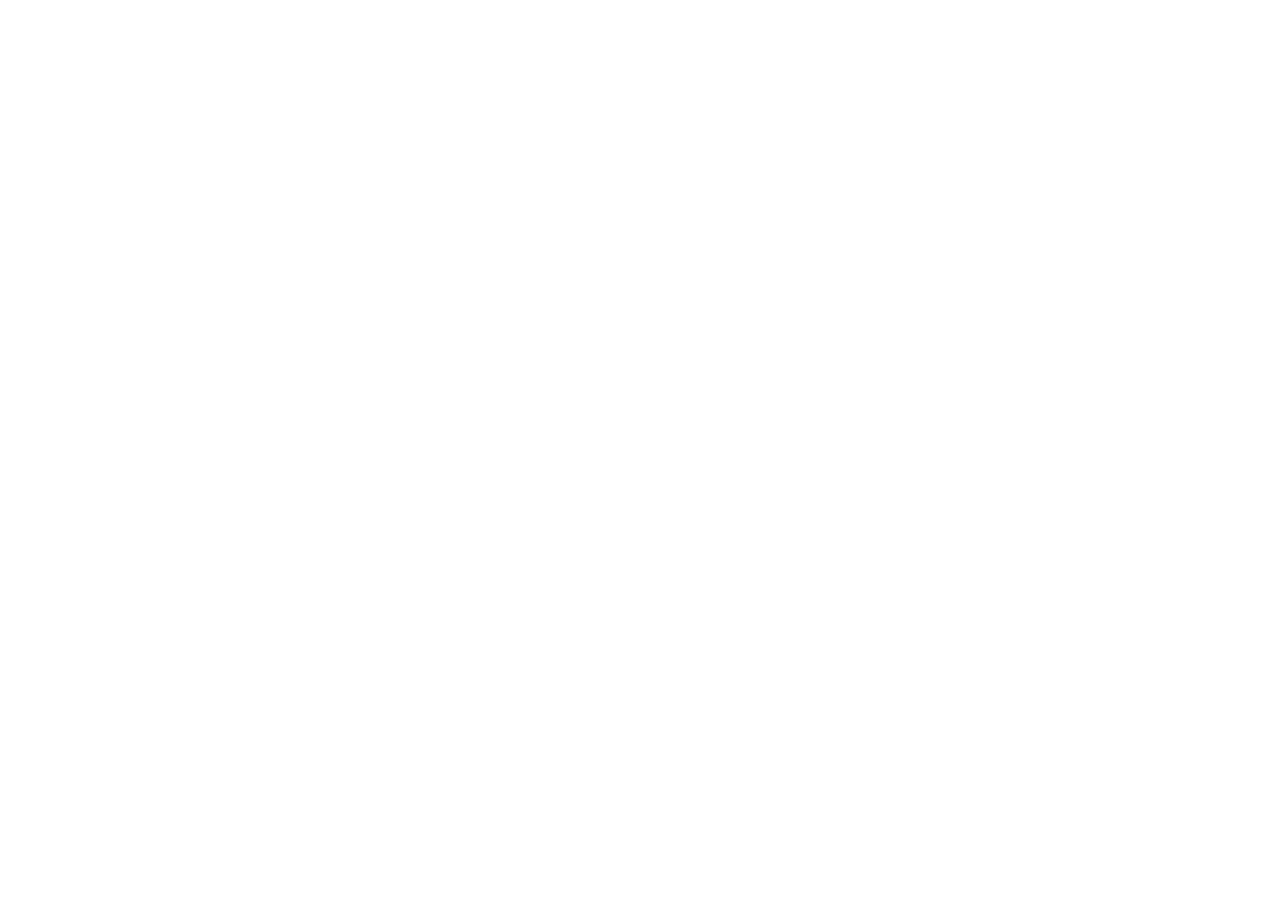
==== 2-newsletter-1-FLAG/index.html @ 66ae7d26 "Exercicio Newsletter FLAG V1" ====
<!DOCTYPE html>
<html lang="en">
<head>
    <meta charset="UTF-8">
    <meta name="viewport" content="width=device-width, initial-scale=1.0">
    <title>Document</title>
    <link rel="stylesheet" href="css/style.css">
</head>
<body>
    <main>

        <footer></footer>
    </main>
</body>
</html>
---- 2-newsletter-1-FLAG/css/style.css ----
main {
    width: 640px;
}
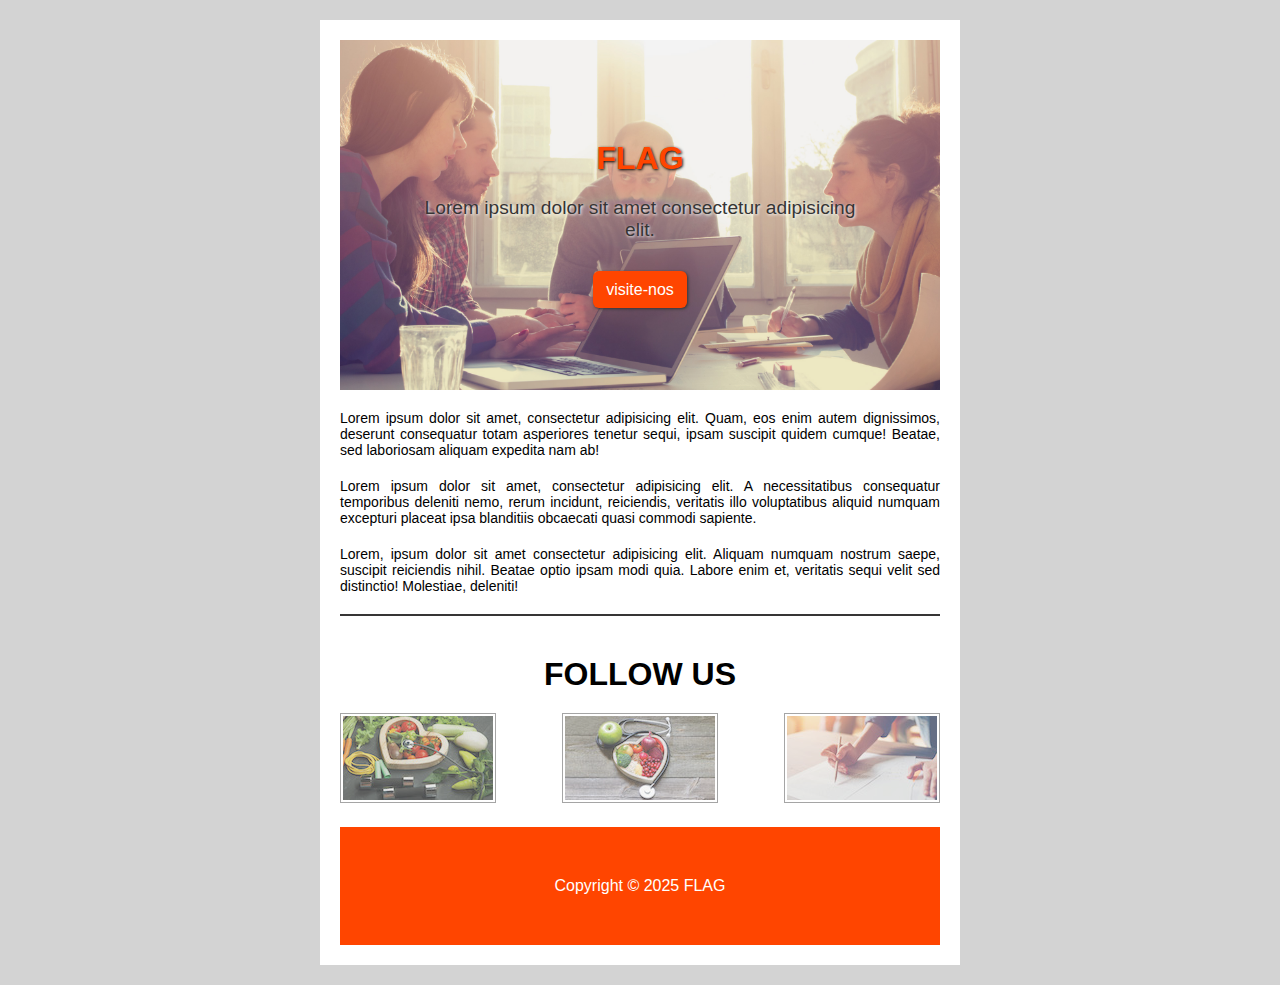
==== commit 5d952ddd: "Exercicioo Newsletter FLAG V2" ====
--- a/2-newsletter-1-FLAG/index.html
+++ b/2-newsletter-1-FLAG/index.html
@@ -3,13 +3,44 @@
 <head>
     <meta charset="UTF-8">
     <meta name="viewport" content="width=device-width, initial-scale=1.0">
-    <title>Document</title>
+    <title>Newsletter FLAG</title>
     <link rel="stylesheet" href="css/style.css">
 </head>
 <body>
+
     <main>
+    
+        <header>
 
-        <footer></footer>
+            <h1>FLAG</h1>
+            <p>Lorem ipsum dolor sit amet consectetur adipisicing elit.</p>
+            <a href="#" class="btn">visite-nos</a>
+
+        </header>
+
+        <section class="contents">
+
+            <p>Lorem ipsum dolor sit amet, consectetur adipisicing elit. Quam, eos enim autem dignissimos, deserunt consequatur totam asperiores tenetur sequi, ipsam suscipit quidem cumque! Beatae, sed laboriosam aliquam expedita nam ab!</p>
+            <p>Lorem ipsum dolor sit amet, consectetur adipisicing elit. A necessitatibus consequatur temporibus deleniti nemo, rerum incidunt, reiciendis, veritatis illo voluptatibus aliquid numquam excepturi placeat ipsa blanditiis obcaecati quasi commodi sapiente.</p>
+            <p>Lorem, ipsum dolor sit amet consectetur adipisicing elit. Aliquam numquam nostrum saepe, suscipit reiciendis nihil. Beatae optio ipsam modi quia. Labore enim et, veritatis sequi velit sed distinctio! Molestiae, deleniti!</p>
+
+        </section>
+
+        <section class="photos">
+
+            <h1>follow us</h1>
+
+            <figure>
+                <img src="images/alimentacao.jpeg" alt="Alimentação"><img src="images/coracao.jpeg" alt="Coração" class="middle"><img src="images/escrever.jpeg" alt="">
+            </figure>
+
+        </section>
+
+        <footer>
+            Copyright © 2025 FLAG
+        </footer>
+    
     </main>
+
 </body>
 </html>--- a/2-newsletter-1-FLAG/css/style.css
+++ b/2-newsletter-1-FLAG/css/style.css
@@ -1,3 +1,103 @@
+/******** Estilos Globais ***********/
+
+@charset "utf-8";
+
+/************ Mini reset CSS *************/
+* {
+    margin: 0;
+    padding: 0;
+    border: none;
+    box-sizing: border-box;
+}
+
+body {
+    font-family: Arial, Helvetica, sans-serif;
+    text-align: center;
+    background-color: lightgray;
+}
 main {
     width: 640px;
+    margin: 20px auto;
+    padding: 20px;
+    
+    background-color: white;
+}
+
+/************ HEADER *************/
+header {
+    height: 350px;
+    padding: 80px;
+    background: orange url(../images/reuniao.jpg) no-repeat center center;
+    background-size: cover;
+ 
+
+}
+
+header > *, section.contents p, section.photos > *{
+    margin: 20px 0;
+}
+
+header h1 {
+    color: orangered;
+    text-shadow: 1px 1px 3px rgb(0, 0, 0);
+}
+
+header p {
+    font-size: 1.2em;
+    color: rgb(54, 53, 53);
+    text-shadow: 1px 1px 3px white;
+}
+
+a.btn {
+    display: inline-block;
+    padding: 0.6em 0.8em;
+    margin: 10px;
+    border-radius: 6px;
+    box-shadow: 1px 1px 3px rgb(54, 53, 53);
+    background-color: orangered;
+    color: white;
+    text-decoration: none;
+
+}
+
+/************ CONTENTS *************/
+section.contents {
+    text-align: justify;
+    font-size: 14px;
+
+}
+
+/************ PHOTOS *************/
+section.photos {
+    border-top: 2px solid  rgb(54, 53, 53);
+
+}
+
+section.photos h1 {
+    padding-top: 20px;
+    text-transform: uppercase;
+
+}
+
+section.photos img {
+    border: 1px solid gray;
+    padding: 2px;
+
+    opacity: 0.7;
+
+}
+section.photos img.middle {
+
+    margin: 0 66px;
+
+
+}
+
+/************ FOOTER *************/
+footer {
+    
+    background-color: orangered;
+    color: white;
+    padding: 50px;
+
 }